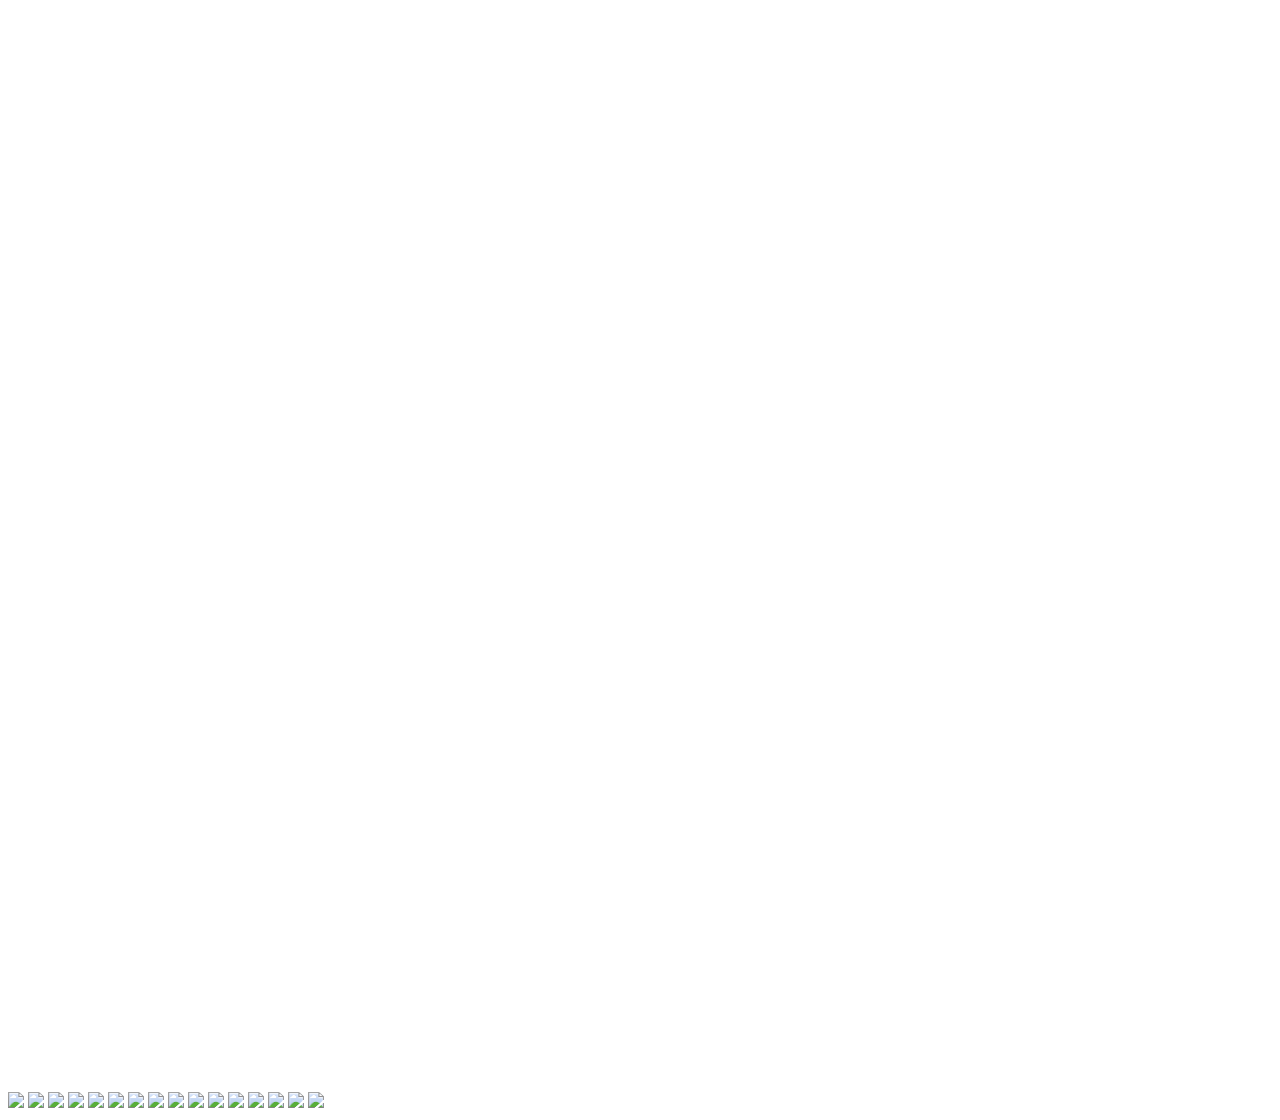
==== Game/index.html @ 210fc36b "move to game folder" ====
<!DOCTYPE html>
<html lang="en">
<head>
    <meta charset="UTF-8">
    <meta http-equiv="X-UA-Compatible" content="IE=edge">
    <meta name="viewport" content="width=device-width, initial-scale=1.0">

    <title>2D Platformer</title>

    <link href="https://fonts.googleapis.com/css2?family=Orbitron:wght@500&display=swap" rel="stylesheet">
    <link rel="stylesheet" href="style.css">
</head>
<body>
    <canvas id="canvas"></canvas>

    <div id="images">
        <img id="lvl1BG" src="images/BGs/level1BG.png">
        <img id="lvl2BG" src="images/BGs/level2BG.png">
        <img id="lvl3BG" src="images/BGs/level3BG.png">
        <img id="lvl4BG" src="images/BGs/level4BG.png">
        <img id="lvl4BGSR" src="images/BGs/level4BGStarR.png">
        <img id="lvl5BGD" src="images/BGs/level5BGDotted.png">
        <img id="lvl5BG" src="images/BGs/level5BG.png">
        <img id="lvl5BGSR" src="images/BGs/level5BGStarR.png">
        <img id="lvl6BG" src="images/BGs/level6BG.png">
        <img id="lvl6BGSR" src="images/BGs/level6BGStarR.png">
        <img id="lvl7BG" src="images/BGs/level7BG.png">
        <img id="lvl7BGSR" src="images/BGs/level7BGStarR.png">
        <img id="lvl7BGA" src="images/BGs/level7BGA.png">
        <img id="lvl7BGFR" src="images/BGs/level7BGFR.png">
        <img id="doubleJump" src="images/BGs/doubleJump.png">
        <img id="invincibility" src="images/BGs/invincibility.png">
    </div>

    <script src="script.js"></script>
</body>
</html>
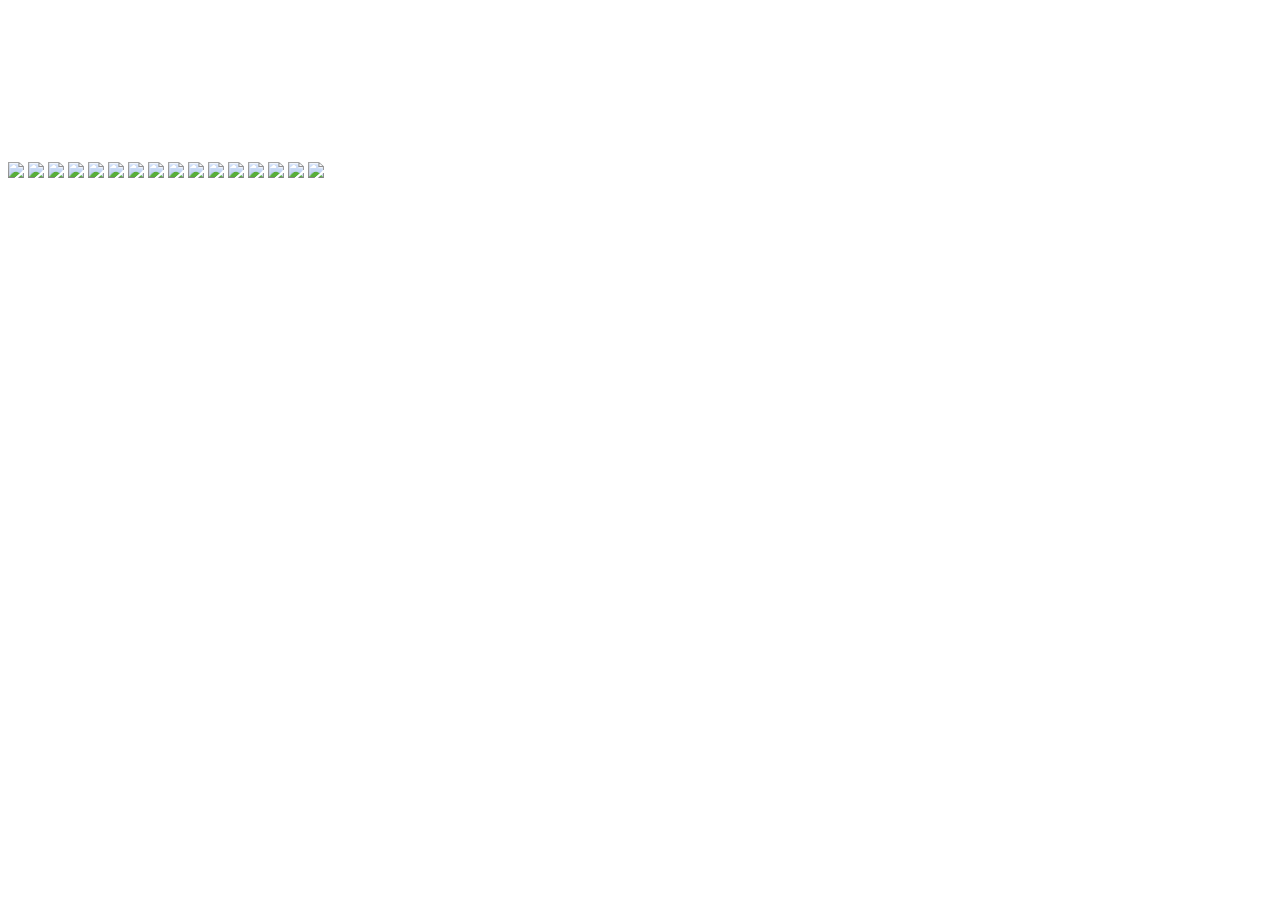
==== commit 866c80cf: "Fix paths for CSS and JS files in index.html Updated stylesheet and script paths in index.html." ====
--- a/Game/index.html
+++ b/Game/index.html
@@ -8,7 +8,7 @@
     <title>2D Platformer</title>
 
     <link href="https://fonts.googleapis.com/css2?family=Orbitron:wght@500&display=swap" rel="stylesheet">
-    <link rel="stylesheet" href="style.css">
+    <link rel="stylesheet" href="Game/style.css">
 </head>
 <body>
     <canvas id="canvas"></canvas>
@@ -32,6 +32,6 @@
         <img id="invincibility" src="images/BGs/invincibility.png">
     </div>
 
-    <script src="script.js"></script>
+    <script src="Game/script.js"></script>
 </body>
 </html>
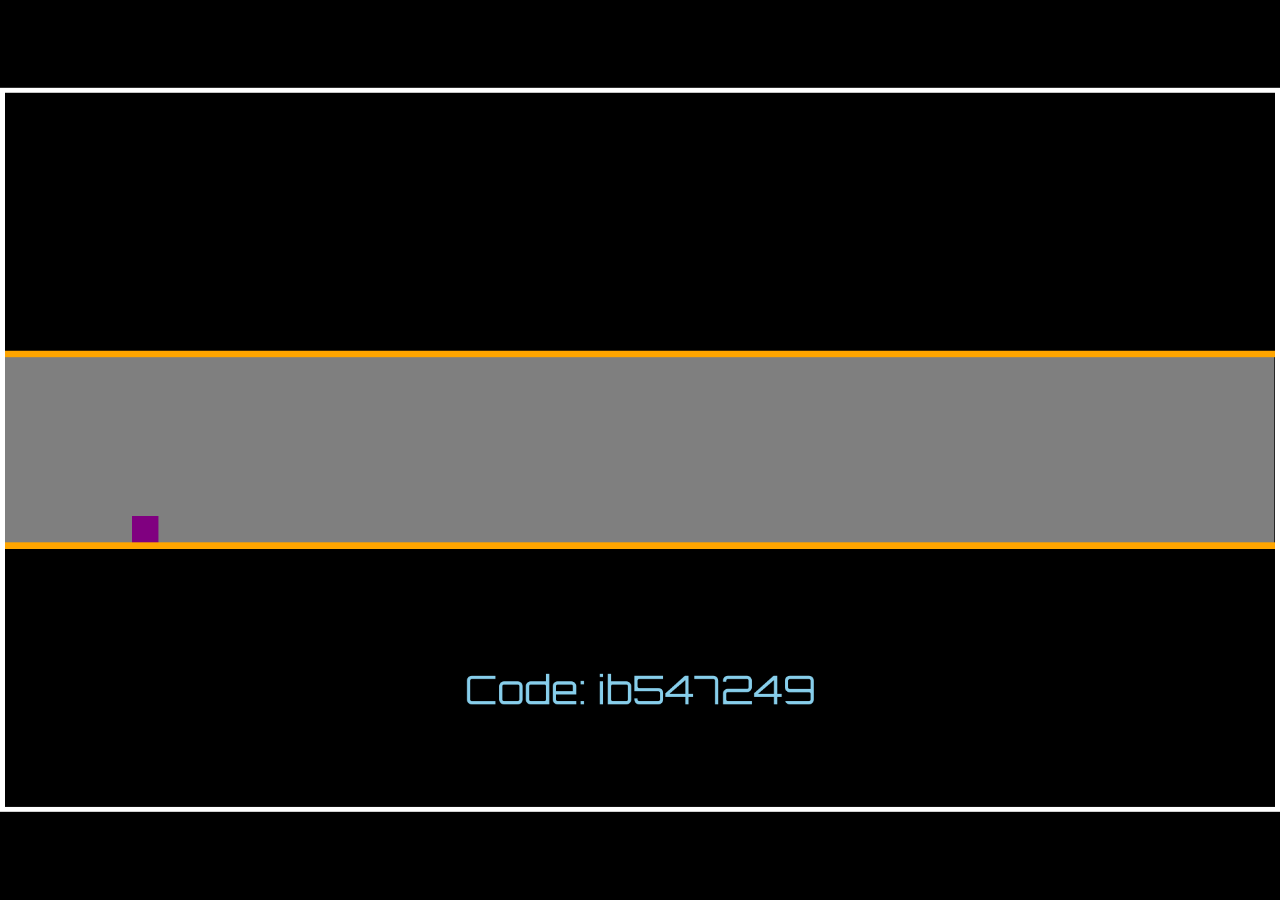
==== commit 62cf339e: "fix" ====
--- a/Game/index.html
+++ b/Game/index.html
@@ -8,7 +8,7 @@
     <title>2D Platformer</title>
 
     <link href="https://fonts.googleapis.com/css2?family=Orbitron:wght@500&display=swap" rel="stylesheet">
-    <link rel="stylesheet" href="Game/style.css">
+    <link rel="stylesheet" href="style.css">
 </head>
 <body>
     <canvas id="canvas"></canvas>
@@ -32,6 +32,6 @@
         <img id="invincibility" src="images/BGs/invincibility.png">
     </div>
 
-    <script src="Game/script.js"></script>
+    <script src="script.js"></script>
 </body>
 </html>
--- a/Game/style.css
+++ b/Game/style.css
@@ -0,0 +1,20 @@
+*{
+    margin: 0;
+    padding: 0;
+    box-sizing: border-box;
+}
+body{
+    background: black;
+}
+#canvas{
+    position: absolute;
+    top: 50%;
+    left: 50%;
+    transform: translate(-50%, -50%);
+    border: 5px solid white;
+    max-width: 100%;
+    max-height: 100%;
+}
+#images{
+    display: none;
+}
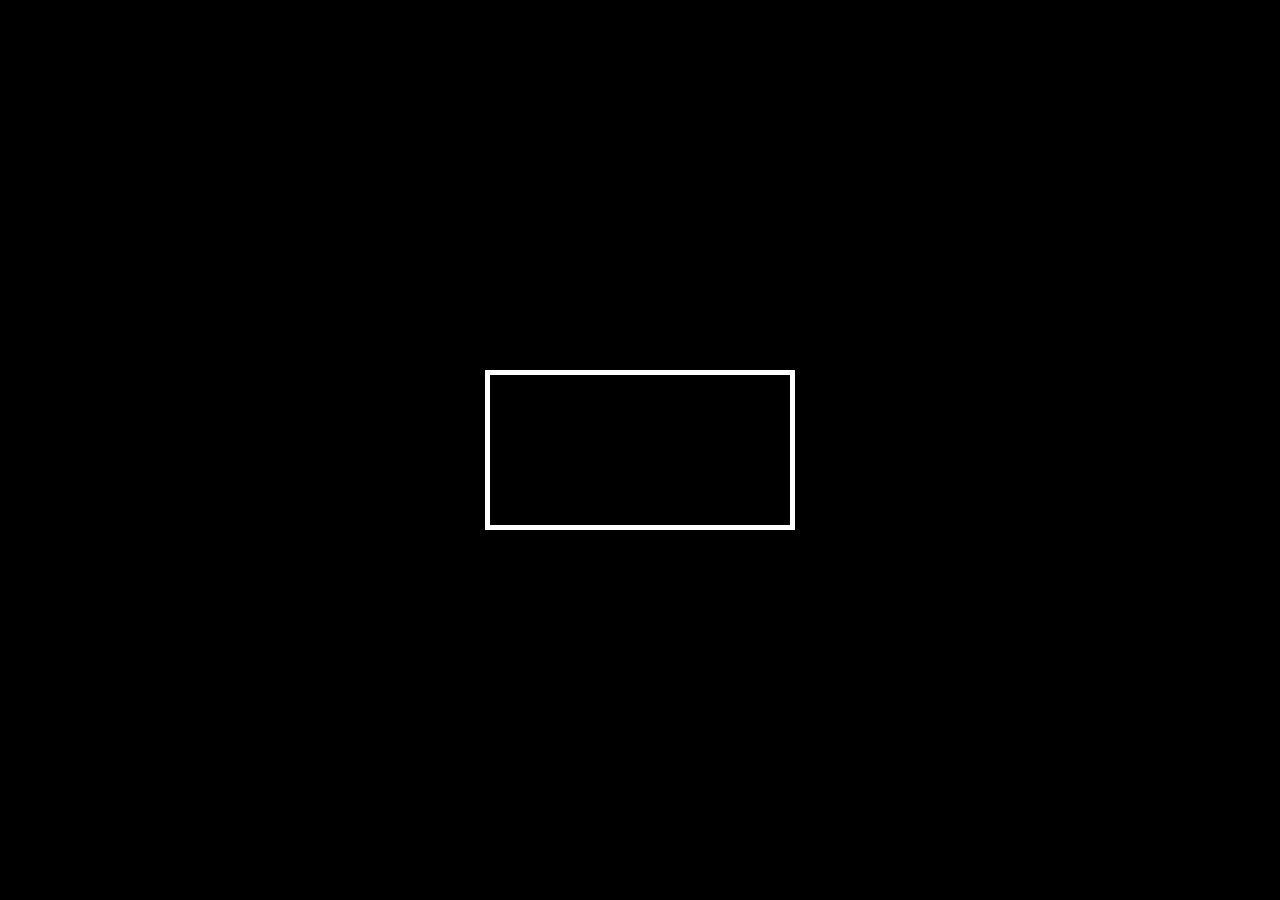
==== commit f335f956: "end survey collection" ====
--- a/Game/index.html
+++ b/Game/index.html
@@ -32,6 +32,6 @@
         <img id="invincibility" src="images/BGs/invincibility.png">
     </div>
 
-    <script src="script.js"></script>
+    <!-- <script src="script.js"></script> -->
 </body>
 </html>
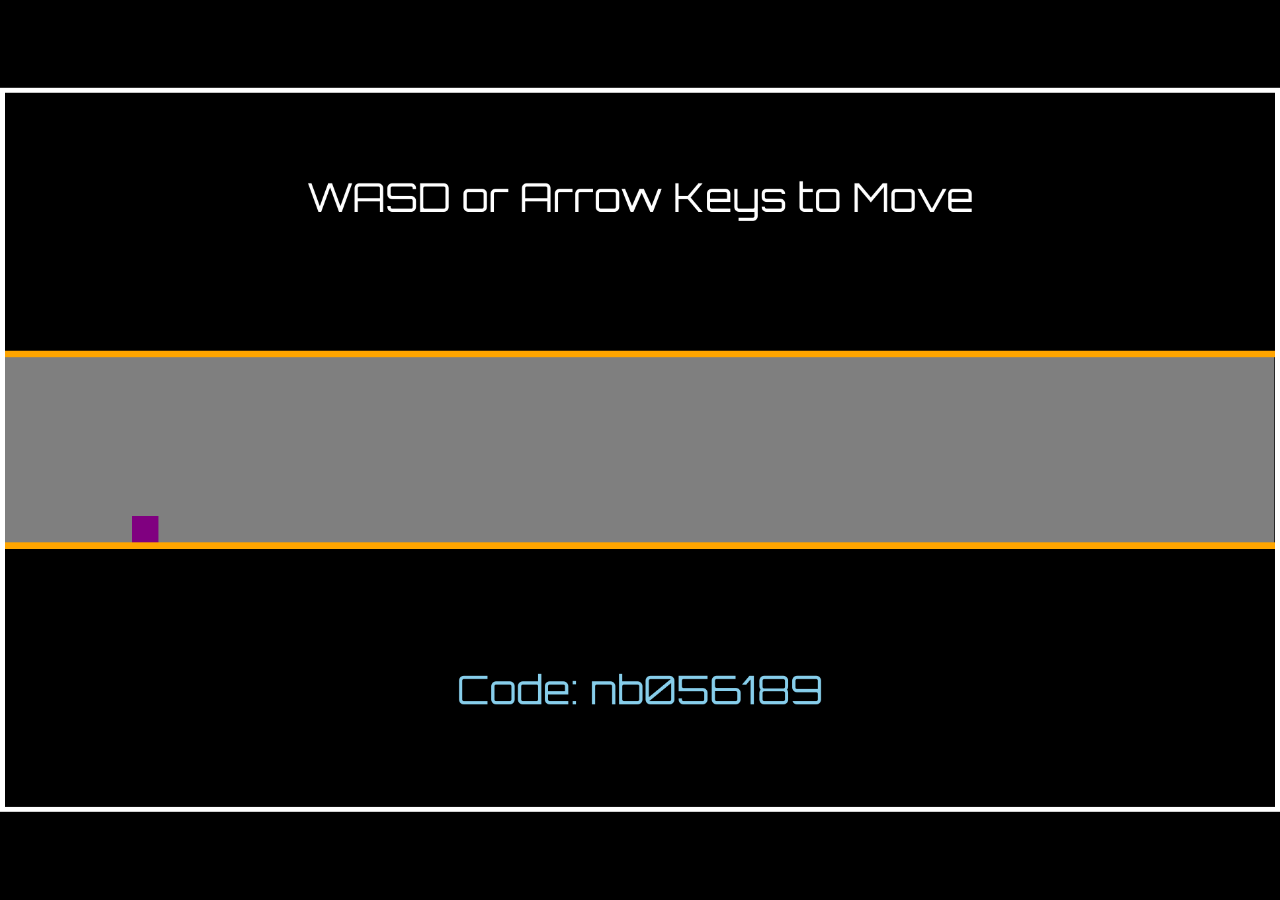
==== commit 2f3b61a5: "resume responses" ====
--- a/Game/index.html
+++ b/Game/index.html
@@ -32,6 +32,6 @@
         <img id="invincibility" src="images/BGs/invincibility.png">
     </div>
 
-    <!-- <script src="script.js"></script> -->
+    <script src="script.js"></script>
 </body>
 </html>
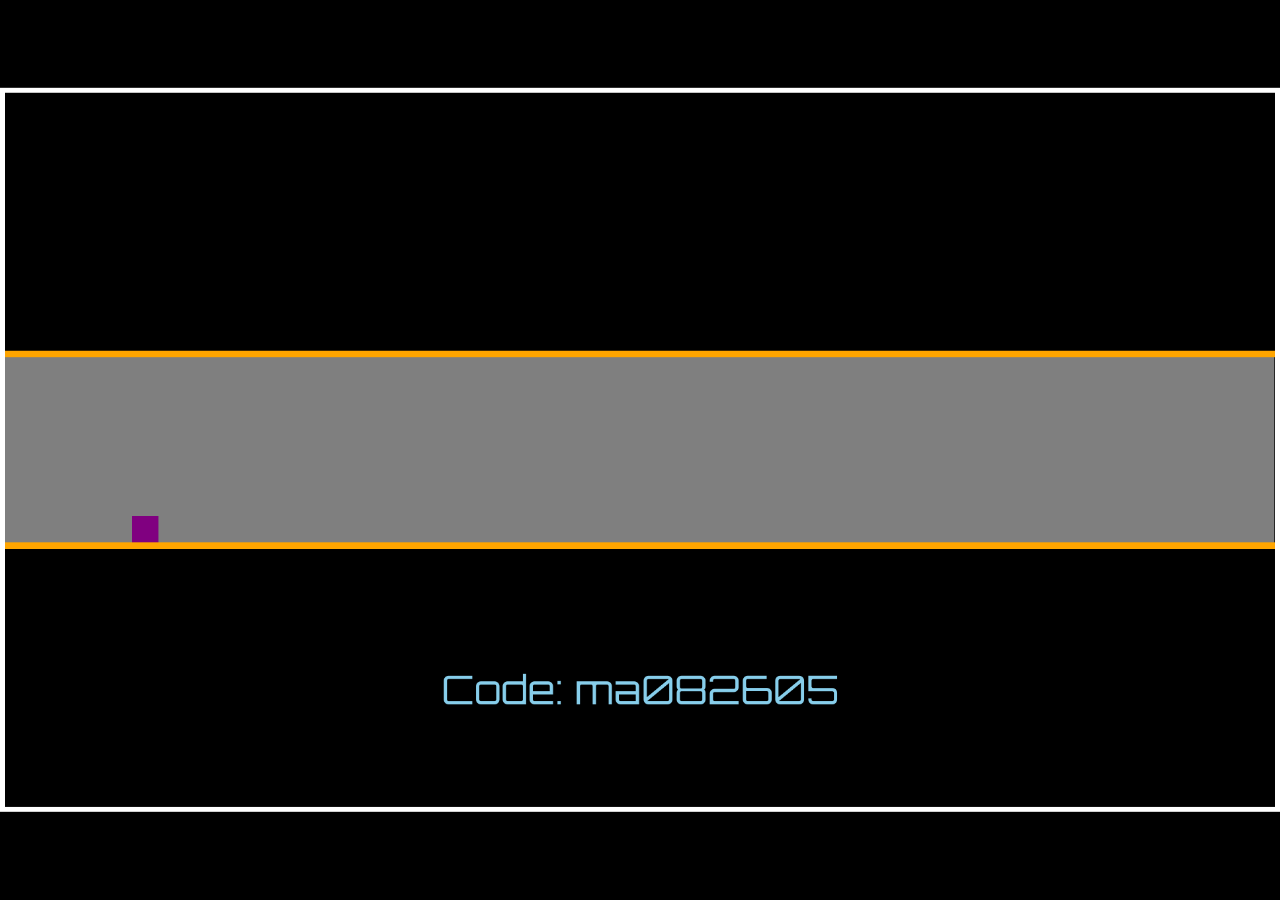
==== commit ecf90d64: "commit" ====
--- a/Game/index.html
+++ b/Game/index.html
@@ -1,37 +1,37 @@
-<!DOCTYPE html>
-<html lang="en">
-<head>
-    <meta charset="UTF-8">
-    <meta http-equiv="X-UA-Compatible" content="IE=edge">
-    <meta name="viewport" content="width=device-width, initial-scale=1.0">
-
-    <title>2D Platformer</title>
-
-    <link href="https://fonts.googleapis.com/css2?family=Orbitron:wght@500&display=swap" rel="stylesheet">
-    <link rel="stylesheet" href="style.css">
-</head>
-<body>
-    <canvas id="canvas"></canvas>
-
-    <div id="images">
-        <img id="lvl1BG" src="images/BGs/level1BG.png">
-        <img id="lvl2BG" src="images/BGs/level2BG.png">
-        <img id="lvl3BG" src="images/BGs/level3BG.png">
-        <img id="lvl4BG" src="images/BGs/level4BG.png">
-        <img id="lvl4BGSR" src="images/BGs/level4BGStarR.png">
-        <img id="lvl5BGD" src="images/BGs/level5BGDotted.png">
-        <img id="lvl5BG" src="images/BGs/level5BG.png">
-        <img id="lvl5BGSR" src="images/BGs/level5BGStarR.png">
-        <img id="lvl6BG" src="images/BGs/level6BG.png">
-        <img id="lvl6BGSR" src="images/BGs/level6BGStarR.png">
-        <img id="lvl7BG" src="images/BGs/level7BG.png">
-        <img id="lvl7BGSR" src="images/BGs/level7BGStarR.png">
-        <img id="lvl7BGA" src="images/BGs/level7BGA.png">
-        <img id="lvl7BGFR" src="images/BGs/level7BGFR.png">
-        <img id="doubleJump" src="images/BGs/doubleJump.png">
-        <img id="invincibility" src="images/BGs/invincibility.png">
-    </div>
-
-    <script src="script.js"></script>
-</body>
-</html>
+<!DOCTYPE html>
+<html lang="en">
+<head>
+    <meta charset="UTF-8">
+    <meta http-equiv="X-UA-Compatible" content="IE=edge">
+    <meta name="viewport" content="width=device-width, initial-scale=1.0">
+
+    <title>2D Platformer</title>
+
+    <link href="https://fonts.googleapis.com/css2?family=Orbitron:wght@500&display=swap" rel="stylesheet">
+    <link rel="stylesheet" href="style.css">
+</head>
+<body>
+    <canvas id="canvas"></canvas>
+
+    <div id="images">
+        <img id="lvl1BG" src="images/BGs/level1BG.png">
+        <img id="lvl2BG" src="images/BGs/level2BG.png">
+        <img id="lvl3BG" src="images/BGs/level3BG.png">
+        <img id="lvl4BG" src="images/BGs/level4BG.png">
+        <img id="lvl4BGSR" src="images/BGs/level4BGStarR.png">
+        <img id="lvl5BGD" src="images/BGs/level5BGDotted.png">
+        <img id="lvl5BG" src="images/BGs/level5BG.png">
+        <img id="lvl5BGSR" src="images/BGs/level5BGStarR.png">
+        <img id="lvl6BG" src="images/BGs/level6BG.png">
+        <img id="lvl6BGSR" src="images/BGs/level6BGStarR.png">
+        <img id="lvl7BG" src="images/BGs/level7BG.png">
+        <img id="lvl7BGSR" src="images/BGs/level7BGStarR.png">
+        <img id="lvl7BGA" src="images/BGs/level7BGA.png">
+        <img id="lvl7BGFR" src="images/BGs/level7BGFR.png">
+        <img id="doubleJump" src="images/BGs/doubleJump.png">
+        <img id="invincibility" src="images/BGs/invincibility.png">
+    </div>
+
+    <script src="script.js"></script>
+</body>
+</html>
--- a/Game/style.css
+++ b/Game/style.css
@@ -1,20 +1,20 @@
-*{
-    margin: 0;
-    padding: 0;
-    box-sizing: border-box;
-}
-body{
-    background: black;
-}
-#canvas{
-    position: absolute;
-    top: 50%;
-    left: 50%;
-    transform: translate(-50%, -50%);
-    border: 5px solid white;
-    max-width: 100%;
-    max-height: 100%;
-}
-#images{
-    display: none;
-}
+*{
+    margin: 0;
+    padding: 0;
+    box-sizing: border-box;
+}
+body{
+    background: black;
+}
+#canvas{
+    position: absolute;
+    top: 50%;
+    left: 50%;
+    transform: translate(-50%, -50%);
+    border: 5px solid white;
+    max-width: 100%;
+    max-height: 100%;
+}
+#images{
+    display: none;
+}
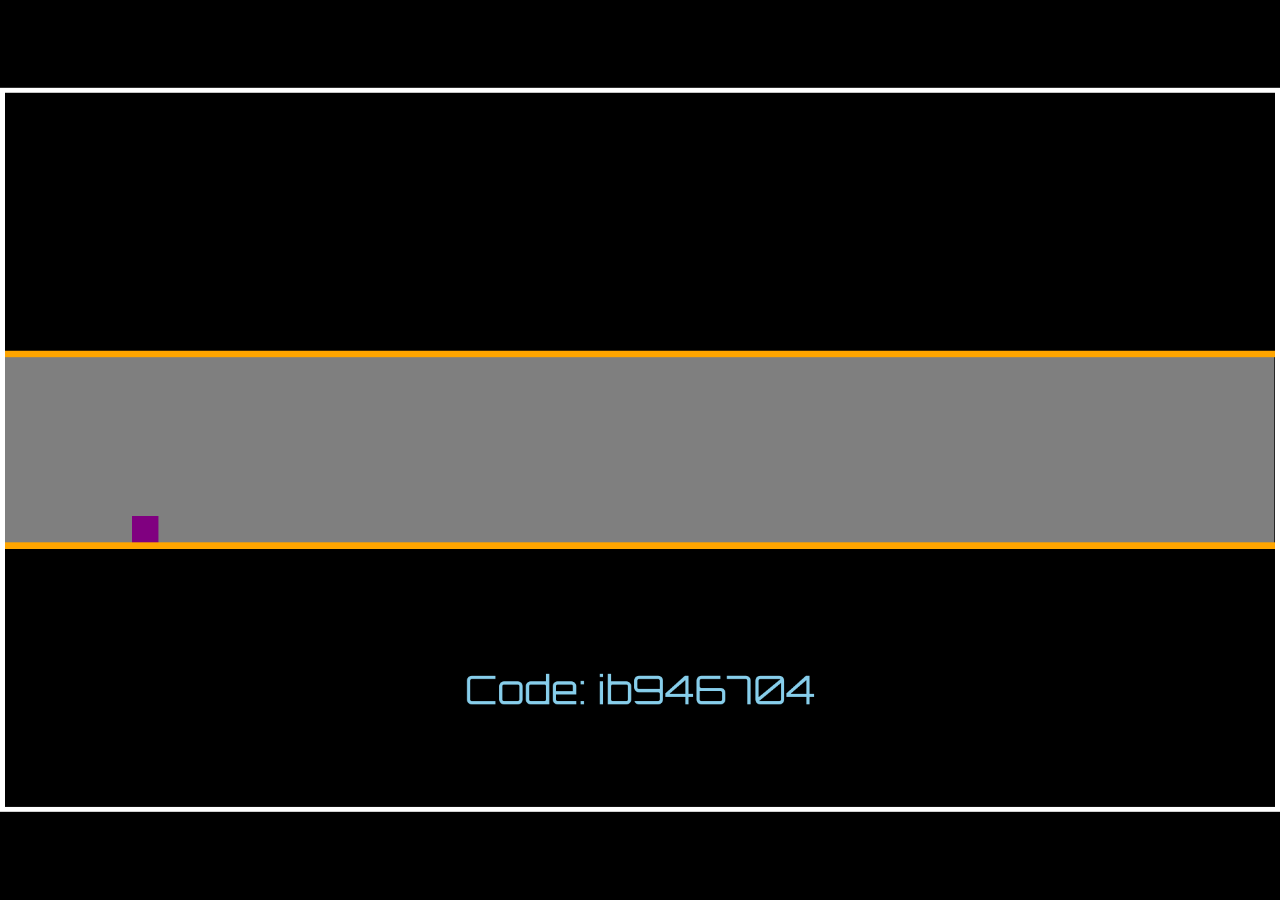
==== commit 4be4f089: "Merge branch 'main' of https://github.com/JaukG9/2DPlatformer-IAGE" ====
--- a/Game/index.html
+++ b/Game/index.html
@@ -1,37 +1,37 @@
-<!DOCTYPE html>
-<html lang="en">
-<head>
-    <meta charset="UTF-8">
-    <meta http-equiv="X-UA-Compatible" content="IE=edge">
-    <meta name="viewport" content="width=device-width, initial-scale=1.0">
-
-    <title>2D Platformer</title>
-
-    <link href="https://fonts.googleapis.com/css2?family=Orbitron:wght@500&display=swap" rel="stylesheet">
-    <link rel="stylesheet" href="style.css">
-</head>
-<body>
-    <canvas id="canvas"></canvas>
-
-    <div id="images">
-        <img id="lvl1BG" src="images/BGs/level1BG.png">
-        <img id="lvl2BG" src="images/BGs/level2BG.png">
-        <img id="lvl3BG" src="images/BGs/level3BG.png">
-        <img id="lvl4BG" src="images/BGs/level4BG.png">
-        <img id="lvl4BGSR" src="images/BGs/level4BGStarR.png">
-        <img id="lvl5BGD" src="images/BGs/level5BGDotted.png">
-        <img id="lvl5BG" src="images/BGs/level5BG.png">
-        <img id="lvl5BGSR" src="images/BGs/level5BGStarR.png">
-        <img id="lvl6BG" src="images/BGs/level6BG.png">
-        <img id="lvl6BGSR" src="images/BGs/level6BGStarR.png">
-        <img id="lvl7BG" src="images/BGs/level7BG.png">
-        <img id="lvl7BGSR" src="images/BGs/level7BGStarR.png">
-        <img id="lvl7BGA" src="images/BGs/level7BGA.png">
-        <img id="lvl7BGFR" src="images/BGs/level7BGFR.png">
-        <img id="doubleJump" src="images/BGs/doubleJump.png">
-        <img id="invincibility" src="images/BGs/invincibility.png">
-    </div>
-
-    <script src="script.js"></script>
-</body>
-</html>
+<!DOCTYPE html>
+<html lang="en">
+<head>
+    <meta charset="UTF-8">
+    <meta http-equiv="X-UA-Compatible" content="IE=edge">
+    <meta name="viewport" content="width=device-width, initial-scale=1.0">
+
+    <title>2D Platformer</title>
+
+    <link href="https://fonts.googleapis.com/css2?family=Orbitron:wght@500&display=swap" rel="stylesheet">
+    <link rel="stylesheet" href="style.css">
+</head>
+<body>
+    <canvas id="canvas"></canvas>
+
+    <div id="images">
+        <img id="lvl1BG" src="images/BGs/level1BG.png">
+        <img id="lvl2BG" src="images/BGs/level2BG.png">
+        <img id="lvl3BG" src="images/BGs/level3BG.png">
+        <img id="lvl4BG" src="images/BGs/level4BG.png">
+        <img id="lvl4BGSR" src="images/BGs/level4BGStarR.png">
+        <img id="lvl5BGD" src="images/BGs/level5BGDotted.png">
+        <img id="lvl5BG" src="images/BGs/level5BG.png">
+        <img id="lvl5BGSR" src="images/BGs/level5BGStarR.png">
+        <img id="lvl6BG" src="images/BGs/level6BG.png">
+        <img id="lvl6BGSR" src="images/BGs/level6BGStarR.png">
+        <img id="lvl7BG" src="images/BGs/level7BG.png">
+        <img id="lvl7BGSR" src="images/BGs/level7BGStarR.png">
+        <img id="lvl7BGA" src="images/BGs/level7BGA.png">
+        <img id="lvl7BGFR" src="images/BGs/level7BGFR.png">
+        <img id="doubleJump" src="images/BGs/doubleJump.png">
+        <img id="invincibility" src="images/BGs/invincibility.png">
+    </div>
+
+    <script src="script.js"></script>
+</body>
+</html>
--- a/Game/style.css
+++ b/Game/style.css
@@ -1,20 +1,20 @@
-*{
-    margin: 0;
-    padding: 0;
-    box-sizing: border-box;
-}
-body{
-    background: black;
-}
-#canvas{
-    position: absolute;
-    top: 50%;
-    left: 50%;
-    transform: translate(-50%, -50%);
-    border: 5px solid white;
-    max-width: 100%;
-    max-height: 100%;
-}
-#images{
-    display: none;
-}
+*{
+    margin: 0;
+    padding: 0;
+    box-sizing: border-box;
+}
+body{
+    background: black;
+}
+#canvas{
+    position: absolute;
+    top: 50%;
+    left: 50%;
+    transform: translate(-50%, -50%);
+    border: 5px solid white;
+    max-width: 100%;
+    max-height: 100%;
+}
+#images{
+    display: none;
+}
